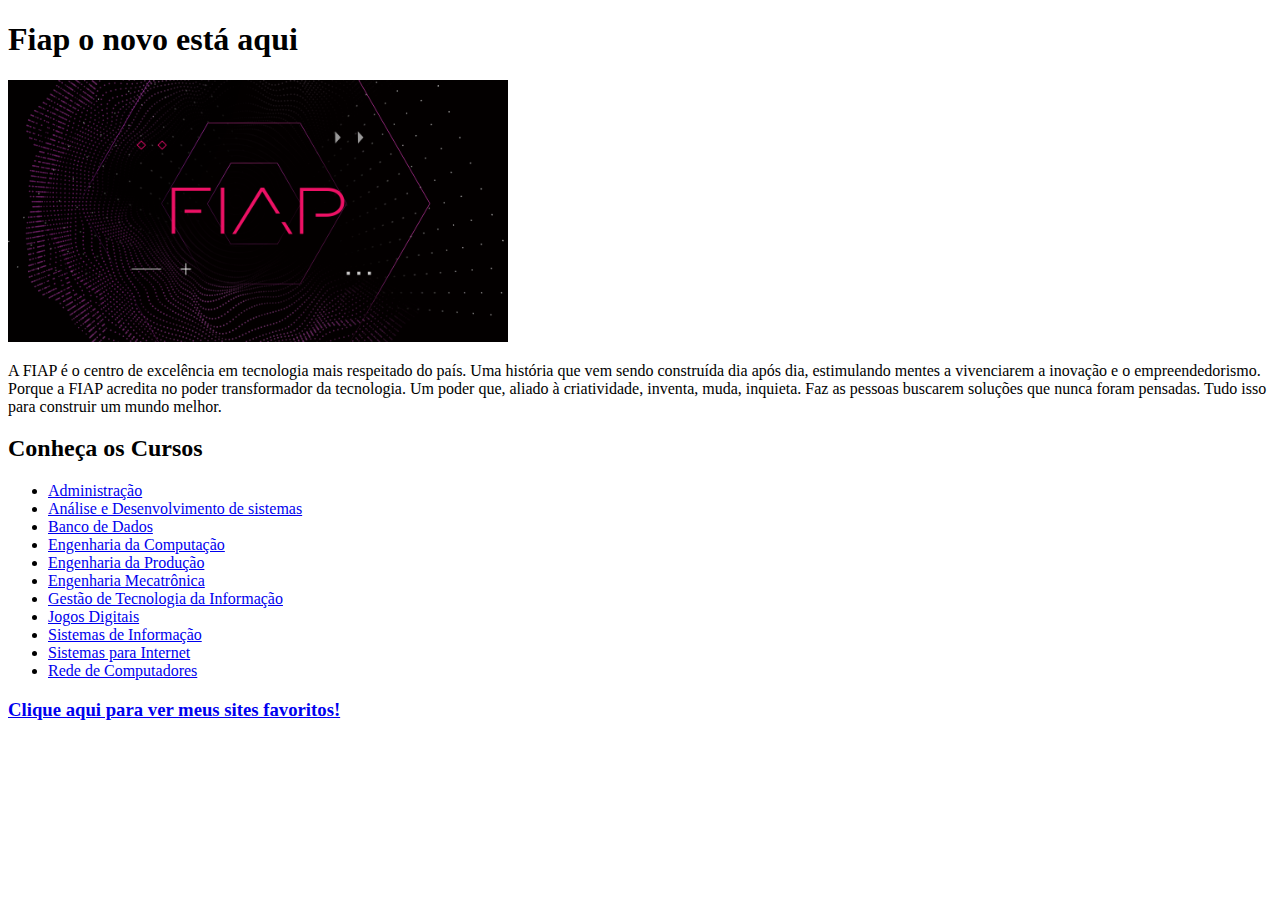
==== index.html @ 648c70d9 "primeiro projeto" ====
<!DOCTYPE html>
<html lang="pt-br">

<head>
    <meta charset="UTF-8">
    <meta name="viewport" content="width=device-width, initial-scale=1.0">
    <title>FIAP Arthur Alves</title>

</head>

<body>

    <h1>
        Fiap o novo está aqui
    </h1>

    <img src="img/fiap.png" alt="Aparência Fiap" width="500px">

    <p>
        A FIAP é o centro de excelência em tecnologia mais respeitado do país. Uma história que vem sendo construída dia
        após dia, estimulando mentes a vivenciarem a inovação e o empreendedorismo. Porque a FIAP acredita no poder
        transformador da tecnologia. Um poder que, aliado à criatividade, inventa, muda, inquieta. Faz as pessoas buscarem
        soluções que nunca foram pensadas. Tudo isso para construir um mundo melhor.
    </p>

    <h2>
        Conheça os Cursos
    </h2>

    <ul>
        <li>
            <a href="cursos/Adm.html">Administração</a>
        </li>
        <li>
            <a href="cursos/Ads.html">Análise e Desenvolvimento de sistemas</a>
        </li>
        <li>
            <a href="cursos/BancoDados.html">Banco de Dados</a>
        </li>
        <li>
            <a href="cursos/EngComp.html">Engenharia da Computação</a>
        </li>
        <li>
            <a href="cursos/EngProd.html">Engenharia da Produção</a>
        </li>
        <li>
            <a href="cursos/EngMec.html">Engenharia Mecatrônica</a>
        </li>
        <li>
            <a href="cursos/GTI.html">Gestão de Tecnologia da Informação</a>
        </li>
        <li>
            <a href="cursos/Jogosdigitais.html">Jogos Digitais</a>
        </li>
        <li>
            <a href="cursos/SistemasInformacao.html">Sistemas de Informação</a>
        </li>
        <li>
            <a href="cursos/SistemasInternet.html">Sistemas para Internet
            </a>
        </li>
        <li>
            <a href="cursos/RedesComp.html">Rede de Computadores</a>
        </li>
    </ul>


    <h3>
        <a href="cursosfav.html" target="_blank">
            Clique aqui para ver meus sites favoritos!
        </a>
    </h3>


</body>

</html>
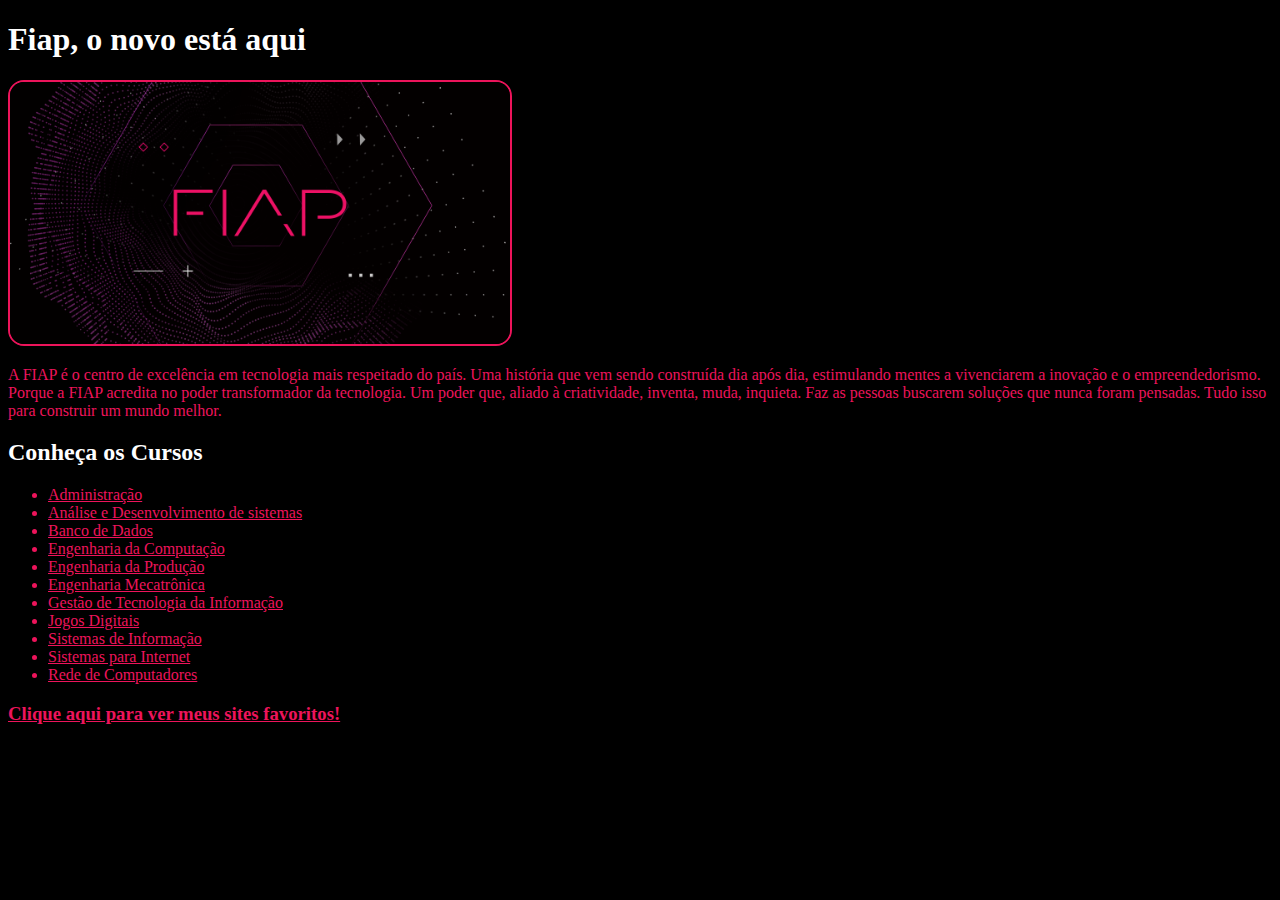
==== commit ce214963: "Update index.html" ====
--- a/index.html
+++ b/index.html
@@ -6,72 +6,110 @@
     <meta name="viewport" content="width=device-width, initial-scale=1.0">
     <title>FIAP Arthur Alves</title>
 
+    <link rel="stylesheet" href="./css/style.css">
+    <style>
+        * {
+            color: #ed145b;
+        }
+
+        body {
+            background-color: black;
+        }
+
+        .img_fiap{
+            border: 2px solid #ed145b;
+            border-radius: 16px ;
+        }
+
+        .principal_titulo{
+            color: white;
+        }
+
+        .principal_subtitulo{
+            color: white;
+        }
+    </style>
+
 </head>
 
 <body>
 
-    <h1>
-        Fiap o novo está aqui
-    </h1>
+    <div class="principal">
 
-    <img src="img/fiap.png" alt="Aparência Fiap" width="500px">
+        <h1 class="principal_titulo">
+            Fiap, o novo está aqui
+        </h1>
 
-    <p>
-        A FIAP é o centro de excelência em tecnologia mais respeitado do país. Uma história que vem sendo construída dia
-        após dia, estimulando mentes a vivenciarem a inovação e o empreendedorismo. Porque a FIAP acredita no poder
-        transformador da tecnologia. Um poder que, aliado à criatividade, inventa, muda, inquieta. Faz as pessoas buscarem
-        soluções que nunca foram pensadas. Tudo isso para construir um mundo melhor.
-    </p>
+        <img src="img/fiap.png" alt="Aparência Fiap" width="500px" class="img_fiap">
 
-    <h2>
-        Conheça os Cursos
-    </h2>
+        <p class="paragrafo_principal">
+            A FIAP é o centro de excelência em tecnologia mais respeitado do país. Uma história que vem sendo construída dia
+            após dia, estimulando mentes a vivenciarem a inovação e o empreendedorismo. Porque a FIAP acredita no poder
+            transformador da tecnologia. Um poder que, aliado à criatividade, inventa, muda, inquieta. Faz as pessoas buscarem
+            soluções que nunca foram pensadas. Tudo isso para construir um mundo melhor.
+        </p>
 
-    <ul>
-        <li>
-            <a href="cursos/Adm.html">Administração</a>
-        </li>
-        <li>
-            <a href="cursos/Ads.html">Análise e Desenvolvimento de sistemas</a>
-        </li>
-        <li>
-            <a href="cursos/BancoDados.html">Banco de Dados</a>
-        </li>
-        <li>
-            <a href="cursos/EngComp.html">Engenharia da Computação</a>
-        </li>
-        <li>
-            <a href="cursos/EngProd.html">Engenharia da Produção</a>
-        </li>
-        <li>
-            <a href="cursos/EngMec.html">Engenharia Mecatrônica</a>
-        </li>
-        <li>
-            <a href="cursos/GTI.html">Gestão de Tecnologia da Informação</a>
-        </li>
-        <li>
-            <a href="cursos/Jogosdigitais.html">Jogos Digitais</a>
-        </li>
-        <li>
-            <a href="cursos/SistemasInformacao.html">Sistemas de Informação</a>
-        </li>
-        <li>
-            <a href="cursos/SistemasInternet.html">Sistemas para Internet
-            </a>
-        </li>
-        <li>
-            <a href="cursos/RedesComp.html">Rede de Computadores</a>
-        </li>
-    </ul>
+    </div>
+
+    <div class="principal2">
+
+            <h2 class="principal_subtitulo">
+                Conheça os Cursos
+            </h2>
+    
+        <div class="box_1">
+
+            <ul>
+                <li>
+                    <a href="cursos/Adm.html">Administração</a>
+                </li>
+                <li>
+                    <a href="cursos/Ads.html">Análise e Desenvolvimento de sistemas</a>
+                </li>
+                <li>
+                    <a href="cursos/BancoDados.html">Banco de Dados</a>
+                </li>
+                <li>
+                    <a href="cursos/EngComp.html">Engenharia da Computação</a>
+                </li>
+                <li>
+                    <a href="cursos/EngProd.html">Engenharia da Produção</a>
+                </li>
+                <li>
+                    <a href="cursos/EngMec.html">Engenharia Mecatrônica</a>
+                </li>
+                <li>
+                    <a href="cursos/GTI.html">Gestão de Tecnologia da Informação</a>
+                </li>
+                <li>
+                    <a href="cursos/Jogosdigitais.html">Jogos Digitais</a>
+                </li>
+                <li>
+                    <a href="cursos/SistemasInformacao.html">Sistemas de Informação</a>
+                </li>
+                <li>
+                    <a href="cursos/SistemasInternet.html">Sistemas para Internet
+                    </a>
+                </li>
+                <li>
+                    <a href="cursos/RedesComp.html">Rede de Computadores</a>
+                </li>
+            </ul>
+
+        </div>
 
 
-    <h3>
-        <a href="cursosfav.html" target="_blank">
-            Clique aqui para ver meus sites favoritos!
-        </a>
-    </h3>
+    </div>
+
+    <div class="sites_link">
+        <h3 class="link_sitefav">
+            <a href="cursosfav.html" target="_blank" >
+                Clique aqui para ver meus sites favoritos!
+            </a>
+        </h3>
+    </div>
 
 
 </body>
 
-</html>+</html>
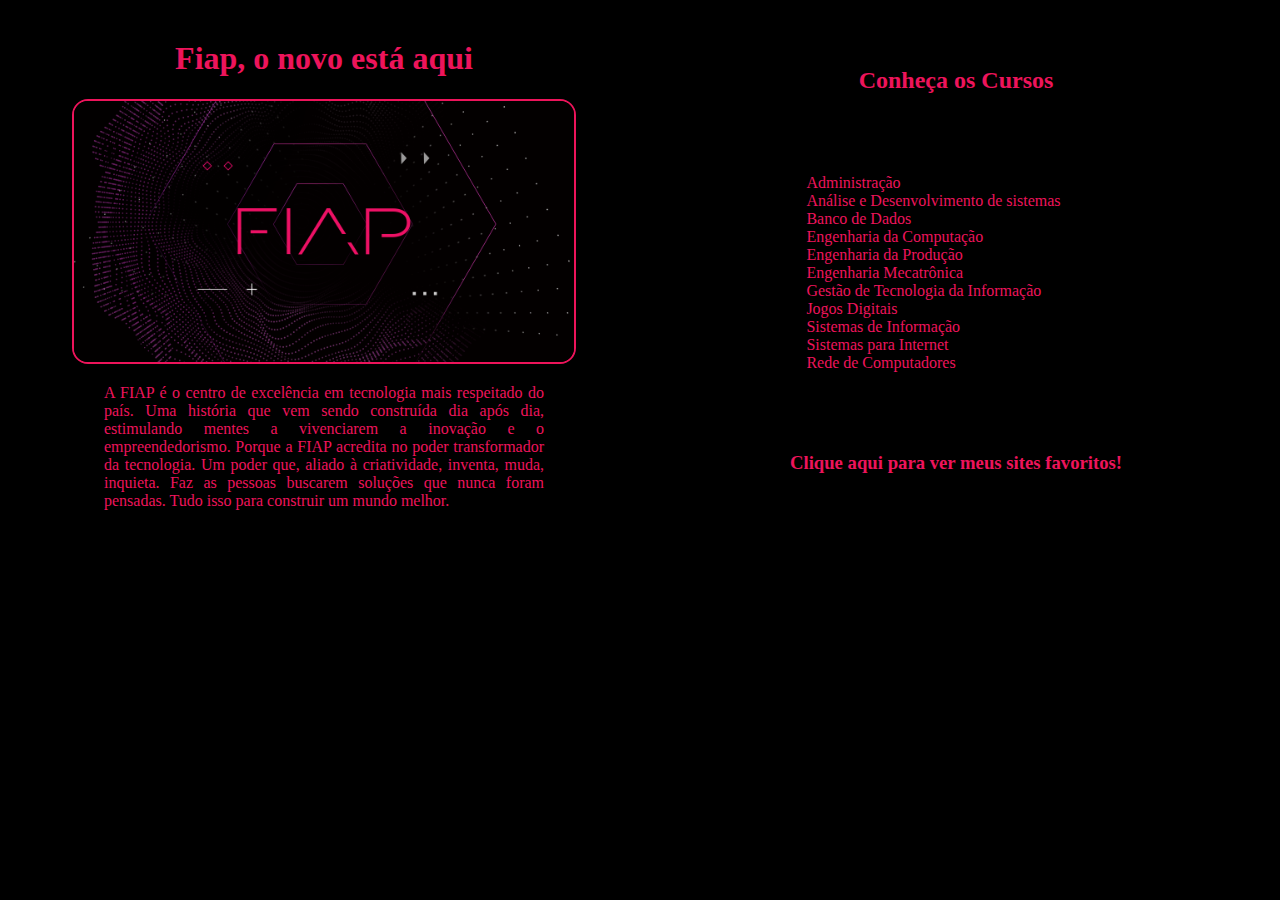
==== commit 8c7b0d2a: "upgrade cp1" ====
--- a/index.html
+++ b/index.html
@@ -21,13 +21,6 @@
             border-radius: 16px ;
         }
 
-        .principal_titulo{
-            color: white;
-        }
-
-        .principal_subtitulo{
-            color: white;
-        }
     </style>
 
 </head>
--- a/css/style.css
+++ b/css/style.css
@@ -0,0 +1,203 @@
+.principal {
+    text-align: center;
+    width: 50%;
+    float: left;
+}
+
+.paragrafo_principal{
+    text-align: justify;
+    margin: 1em 6em;
+}
+
+.principal2{
+    text-align: center;
+    width: 50%;
+    float: left;
+}
+
+.principal_subtitulo{
+    margin: 2em 0;
+}
+
+ul{
+    text-align: justify;
+    margin: 5em 20%;
+    
+}
+
+li {
+    list-style-type: none;
+
+}
+
+.sites_link{
+    text-align: center;
+}
+
+a { text-decoration: none;}
+
+.admprincipal{
+    text-align: center;
+    color: blueviolet;
+}
+
+.bodyadm{
+    background-color: black;
+}
+
+.admprincipal2{
+    text-align: center;
+    color: blueviolet;
+}
+
+.admimg{
+    width: 300px;
+}
+
+
+.linksadm{
+    text-align: center;
+    color: white;
+}
+
+
+.adsprincipal{
+    text-align: center;
+    color: aquamarine;
+}
+
+
+.adsbody{
+    background-color: black;
+}
+
+.linksads{
+    text-align: center;
+    color: white;
+}
+
+.bdsprincipal{
+    text-align: center;
+    color: coral;
+}
+
+.bodybds{
+    background-color: black;
+}
+
+.linksbds{
+    text-align: center;
+    color: white;
+}
+
+.engcompprincipal{
+    text-align: center;
+    color: darkred;
+}
+
+.bodyengcomp{
+    background-color: black;
+}
+
+.linksengcomp{
+    text-align: center;
+    color: white;
+}
+
+.engprodprincipal{
+    text-align: center;
+    color: cornflowerblue;
+}
+
+.bodyengprod{
+    background-color: black;
+}
+
+.linksengprod{
+    text-align: center;
+    color: white;
+}
+
+.engmecprincipal{
+    text-align: center;
+    color: forestgreen;
+}
+
+.bodyengmec{
+    background-color: black;
+}
+
+.linksengmec{
+    text-align: center;
+    color: white;
+}
+
+.gtiprincipal{
+    text-align: center;
+    color: mediumslateblue;
+}
+
+.bodygti{
+    background-color: black;
+}
+
+.linksgti{
+    text-align: center;
+    color: white;
+}
+
+.jdprincipal{
+    text-align: center;
+    color: purple;
+}
+
+.bodyjd{
+    background-color: black;
+}
+
+.linksjd{
+    text-align: center;
+    color: white;
+}
+
+.sinfprincipal{
+    text-align: center;
+    color: darkolivegreen;
+}
+
+.bodysinf{
+    background-color: black;
+}
+
+.linkssinf{
+    text-align: center;
+    color: white;
+}
+
+.siprincipal{
+    text-align: center;
+    color: teal;
+}
+
+.bodysi{
+    background-color: black;
+}
+
+.linkssi{
+    text-align: center;
+    color: white;
+}
+
+.rcprincipal{
+    text-align: center;
+    color: brown;
+}
+
+.bodyrc{
+    background-color: black;
+}
+
+.linksrc{
+    text-align: center;
+    color: white;
+}